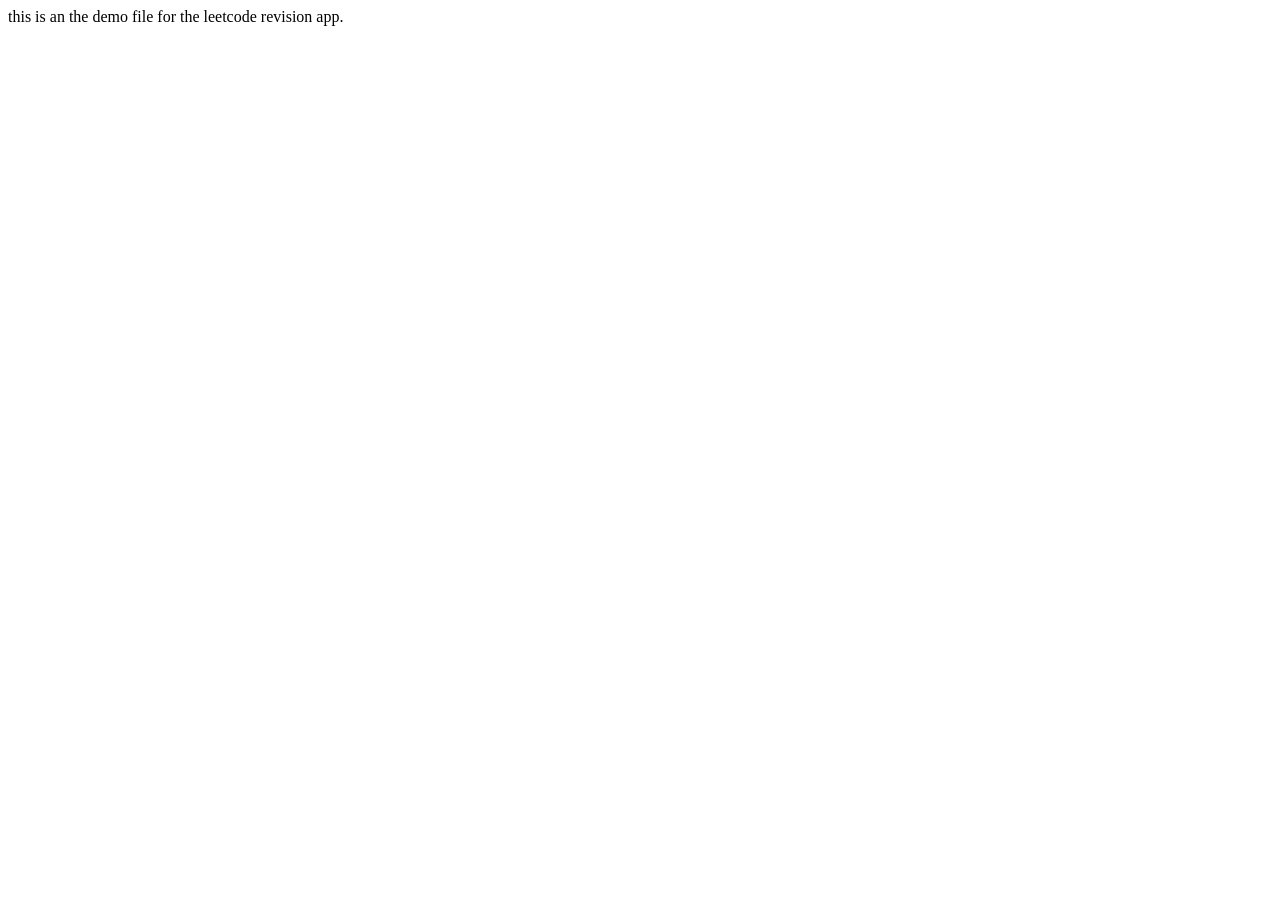
==== LeetRevise/demo.html @ faf108f2 "update demo.html" ====
<!DOCTYPE html>
<html lang="en">
<head>
    <meta charset="UTF-8">
    <meta name="viewport" content="width=device-width, initial-scale=1.0">
    <title>Document</title>
</head>
<body>
    this is an the demo file for the leetcode revision app.
</body>
</html>
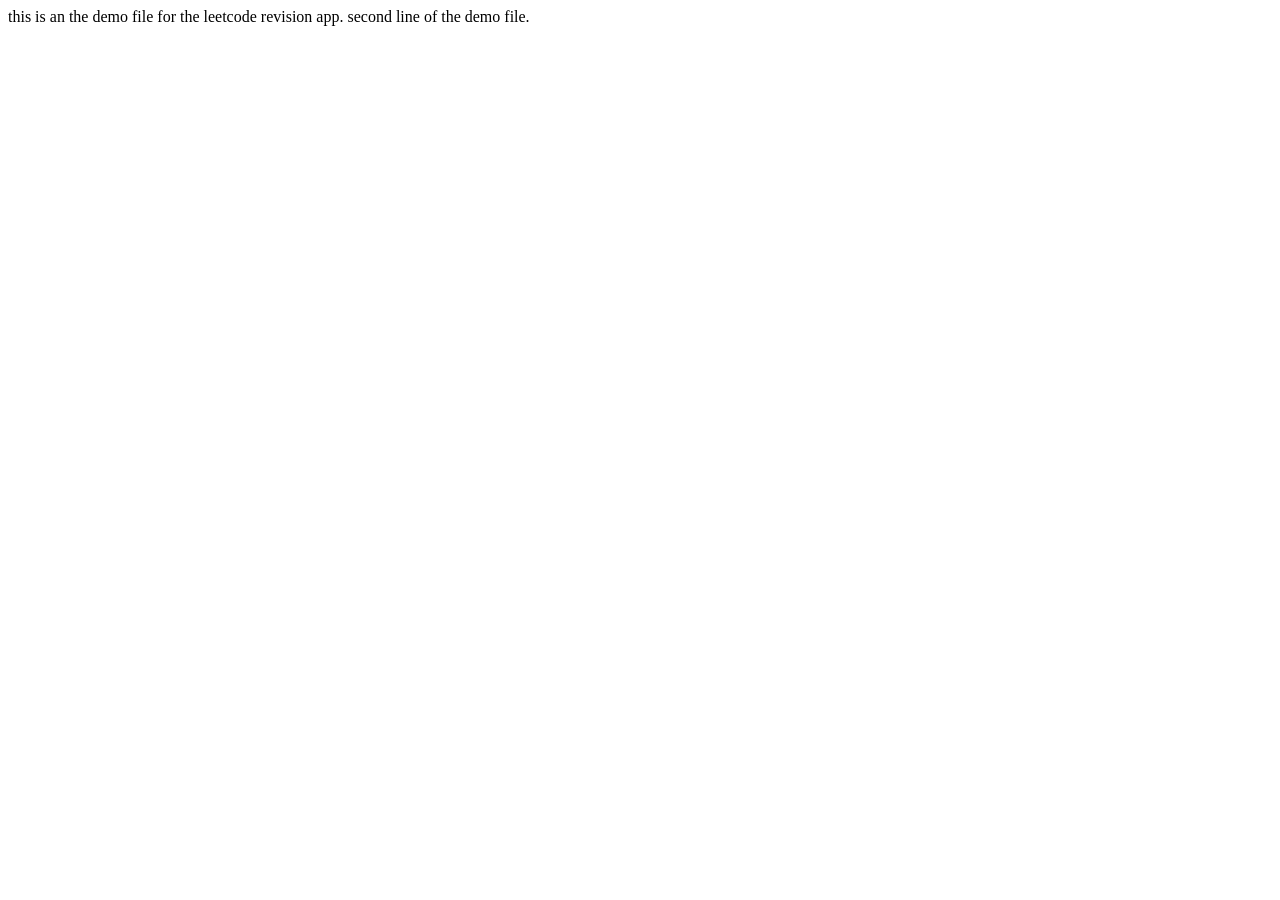
==== commit 9a6e2d48: "update demo.html" ====
--- a/LeetRevise/demo.html
+++ b/LeetRevise/demo.html
@@ -7,5 +7,7 @@
 </head>
 <body>
     this is an the demo file for the leetcode revision app.
+
+    second line of the demo file.
 </body>
 </html>
